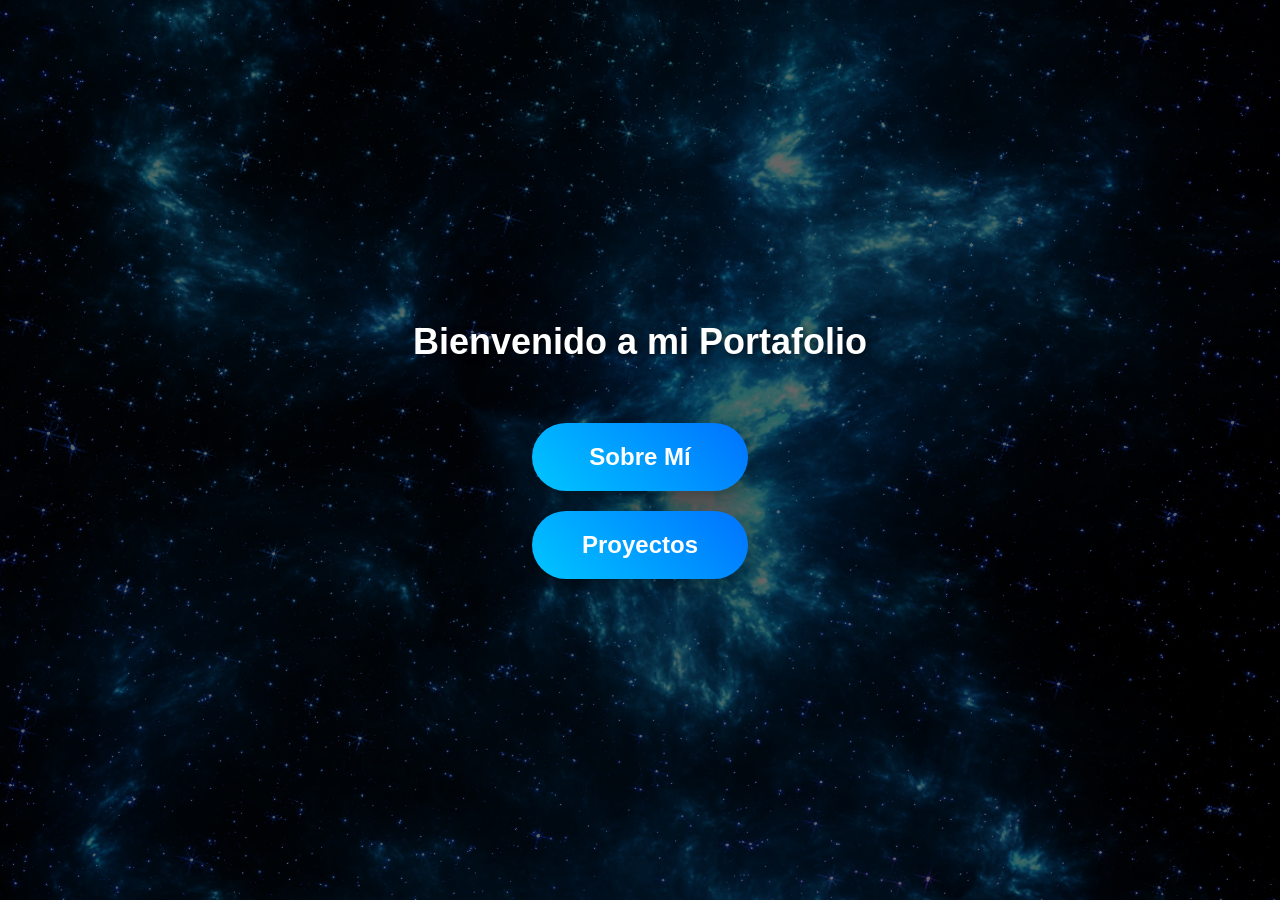
==== index.html @ a70ae14e "Primer commit: proyecto inicial" ====
<!DOCTYPE html>
<html lang="es">
<head>
  <meta charset="UTF-8" />
  <meta name="viewport" content="width=device-width, initial-scale=1.0" />
  <title>Mi Portafolio</title>
  <link rel="stylesheet" href="css/style.css" />
</head>
<body>
  <div class="overlay">
    <div class="contenido">
      <h1 class="titulo">Bienvenido a mi Portafolio</h1>
      <div class="botones-container">
        <button class="btn" onclick="location.href='galeria.html'">Sobre Mí</button>
        <button class="btn" onclick="location.href='#'">Proyectos</button>
      </div>
    </div>
  </div>
</body>
</html>
---- css/style.css ----
/* Reinicio básico */
* {
    margin: 0;
    padding: 0;
    box-sizing: border-box;
  }
  
  /* Fondo con imagen */
  body {
    background-image: url("../img/fondo.jpeg");
    background-size: cover;
    background-position: center;
    background-repeat: no-repeat;
    height: 100vh;
    font-family: 'Segoe UI', Tahoma, Geneva, Verdana, sans-serif;
    display: flex;
    align-items: center;
    justify-content: center;
  }
  
  /* Filtro de fondo para oscurecer un poco la imagen */
  .overlay {
    background-color: rgba(0, 0, 0, 0.6);
    width: 100%;
    height: 100%;
    display: flex;
    align-items: center;
    justify-content: center;
  }
  /* Contenedor general de contenido */
  .contenido {
    display: flex;
    flex-direction: column;
    align-items: center;
    width: 100%;
    padding: 40px 20px;
    gap: 60px; /* Espacio entre título y botones */
  }
  
  /* Estilo del título */
  .titulo {
    font-size: 36px;
    color: white;
    text-shadow: 2px 2px 8px rgba(0, 0, 0, 0.7);
  }
  
  /* Responsive del título */
  @media screen and (max-width: 600px) {
    .titulo {
      font-size: 28px;
    }
  }
  
  
  /* Contenedor de botones */
  .botones-container {
    display: flex;
    flex-direction: column;
    gap: 20px;
  }
  
  /* Botones con efecto */
  .btn {
    padding: 20px 50px;
    font-size: 24px;
    font-weight: bold;
    border: none;
    border-radius: 50px;
    background: linear-gradient(45deg, #00c6ff, #0072ff);
    color: white;
    cursor: pointer;
    box-shadow: 0 8px 25px rgba(0, 0, 0, 0.4);
    transition: all 0.3s ease-in-out;
  }
  
  .btn:hover {
    transform: scale(1.1);
    box-shadow: 0 12px 25px rgba(0, 0, 0, 0.4);
    background: linear-gradient(45deg, #ff6a00, #ee0979);
  }
  
  @media screen and (max-width: 600px) {
    .btn {
      font-size: 20px;
      padding: 18px 40px;
    }
  
    .botones-container {
      gap: 20px;
    }
  }
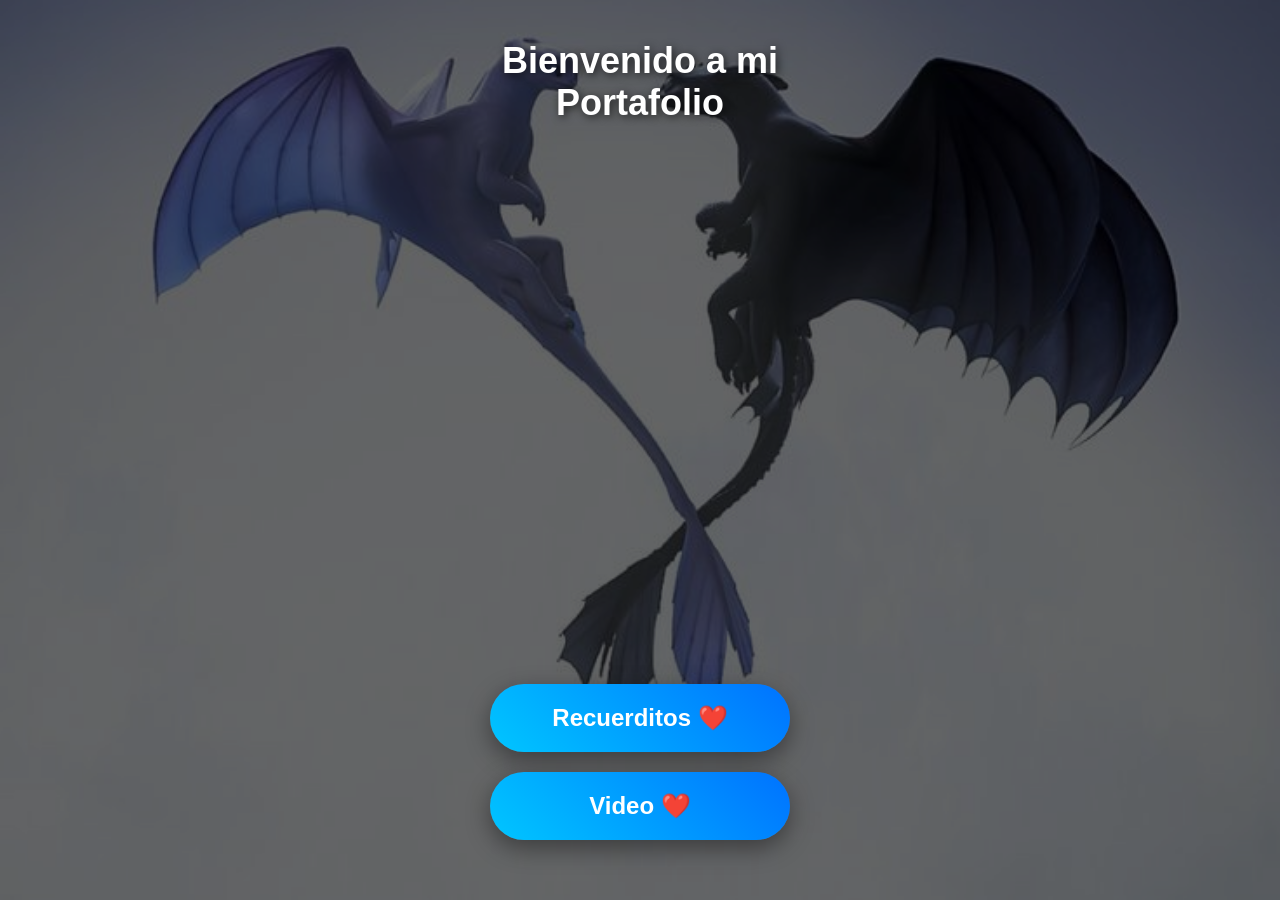
==== commit 067d1e97: "seguimos trabajando 3" ====
--- a/index.html
+++ b/index.html
@@ -11,8 +11,8 @@
     <div class="contenido">
       <h1 class="titulo">Bienvenido a mi Portafolio</h1>
       <div class="botones-container">
-        <button class="btn" onclick="location.href='galeria.html'">Sobre Mí</button>
-        <button class="btn" onclick="location.href='#'">Proyectos</button>
+        <button class="btn" onclick="location.href='galeria.html'">Recuerditos ❤️</button>
+        <button class="btn" onclick="location.href='#'">Video ❤️</button>
       </div>
     </div>
   </div>
--- a/css/style.css
+++ b/css/style.css
@@ -1,94 +1,100 @@
 /* Reinicio básico */
 * {
-    margin: 0;
-    padding: 0;
-    box-sizing: border-box;
+  margin: 0;
+  padding: 0;
+  box-sizing: border-box;
+}
+
+/* Fondo con imagen */
+body {
+  background-image: url("../img/fondo1.jpg");
+  background-size: cover;
+  background-position: center;
+  background-repeat: no-repeat;
+  height: 100vh;
+  font-family: 'Segoe UI', Tahoma, Geneva, Verdana, sans-serif;
+  display: flex;
+  align-items: center;
+  justify-content: center;
+}
+
+/* Filtro de fondo para oscurecer un poco la imagen */
+.overlay {
+  background-color: rgba(0, 0, 0, 0.6);
+  width: 100%;
+  height: 100%;
+  display: flex;
+  align-items: center;
+  justify-content: center;
+}
+
+/* Contenedor general de contenido */
+.contenido {
+  display: flex;
+  flex-direction: column;
+  justify-content: space-between; /* Importante para separar arriba y abajo */
+  align-items: center;
+  height: 100vh; /* Ocupa toda la pantalla */
+  width: 100%;
+  max-width: 400px; /* Para que no quede muy ancho en móviles grandes */
+  padding: 40px 20px;
+  box-sizing: border-box;
+}
+
+/* Estilo del título */
+.titulo {
+  font-size: 36px;
+  color: white;
+  text-shadow: 2px 2px 8px rgba(0, 0, 0, 0.7);
+  text-align: center;
+  /* Para que quede en la parte superior, no necesita margin */
+}
+
+/* Contenedor de botones */
+.botones-container {
+  display: flex;
+  flex-direction: column;
+  gap: 20px;
+  width: 100%; /* que ocupen ancho completo */
+  margin-bottom: 20px; /* un poco de margen abajo */
+}
+
+/* Botones con efecto */
+.btn {
+  padding: 20px 50px;
+  font-size: 24px;
+  font-weight: bold;
+  border: none;
+  border-radius: 50px;
+  background: linear-gradient(45deg, #00c6ff, #0072ff);
+  color: white;
+  cursor: pointer;
+  box-shadow: 0 8px 25px rgba(0, 0, 0, 0.4);
+  transition: all 0.3s ease-in-out;
+  width: 100%; /* que el botón ocupe todo el ancho del contenedor */
+  max-width: 300px; /* para que no sea demasiado ancho */
+  margin: 0 auto; /* centrar horizontal */
+}
+
+.btn:hover {
+  transform: scale(1.1);
+  box-shadow: 0 12px 25px rgba(0, 0, 0, 0.4);
+  background: linear-gradient(45deg, #ff6a00, #ee0979);
+}
+
+/* Responsive */
+@media screen and (max-width: 600px) {
+  .titulo {
+    font-size: 28px;
   }
-  
-  /* Fondo con imagen */
-  body {
-    background-image: url("../img/fondo.jpeg");
-    background-size: cover;
-    background-position: center;
-    background-repeat: no-repeat;
-    height: 100vh;
-    font-family: 'Segoe UI', Tahoma, Geneva, Verdana, sans-serif;
-    display: flex;
-    align-items: center;
-    justify-content: center;
+
+  .btn {
+    font-size: 20px;
+    padding: 18px 40px;
+    max-width: 100%; /* que en móviles pequeños ocupe el ancho completo */
   }
-  
-  /* Filtro de fondo para oscurecer un poco la imagen */
-  .overlay {
-    background-color: rgba(0, 0, 0, 0.6);
-    width: 100%;
-    height: 100%;
-    display: flex;
-    align-items: center;
-    justify-content: center;
+
+  .botones-container {
+    gap: 15px;
   }
-  /* Contenedor general de contenido */
-  .contenido {
-    display: flex;
-    flex-direction: column;
-    align-items: center;
-    width: 100%;
-    padding: 40px 20px;
-    gap: 60px; /* Espacio entre título y botones */
-  }
-  
-  /* Estilo del título */
-  .titulo {
-    font-size: 36px;
-    color: white;
-    text-shadow: 2px 2px 8px rgba(0, 0, 0, 0.7);
-  }
-  
-  /* Responsive del título */
-  @media screen and (max-width: 600px) {
-    .titulo {
-      font-size: 28px;
-    }
-  }
-  
-  
-  /* Contenedor de botones */
-  .botones-container {
-    display: flex;
-    flex-direction: column;
-    gap: 20px;
-  }
-  
-  /* Botones con efecto */
-  .btn {
-    padding: 20px 50px;
-    font-size: 24px;
-    font-weight: bold;
-    border: none;
-    border-radius: 50px;
-    background: linear-gradient(45deg, #00c6ff, #0072ff);
-    color: white;
-    cursor: pointer;
-    box-shadow: 0 8px 25px rgba(0, 0, 0, 0.4);
-    transition: all 0.3s ease-in-out;
-  }
-  
-  .btn:hover {
-    transform: scale(1.1);
-    box-shadow: 0 12px 25px rgba(0, 0, 0, 0.4);
-    background: linear-gradient(45deg, #ff6a00, #ee0979);
-  }
-  
-  @media screen and (max-width: 600px) {
-    .btn {
-      font-size: 20px;
-      padding: 18px 40px;
-    }
-  
-    .botones-container {
-      gap: 20px;
-    }
-  }
-  
-  
-  +}
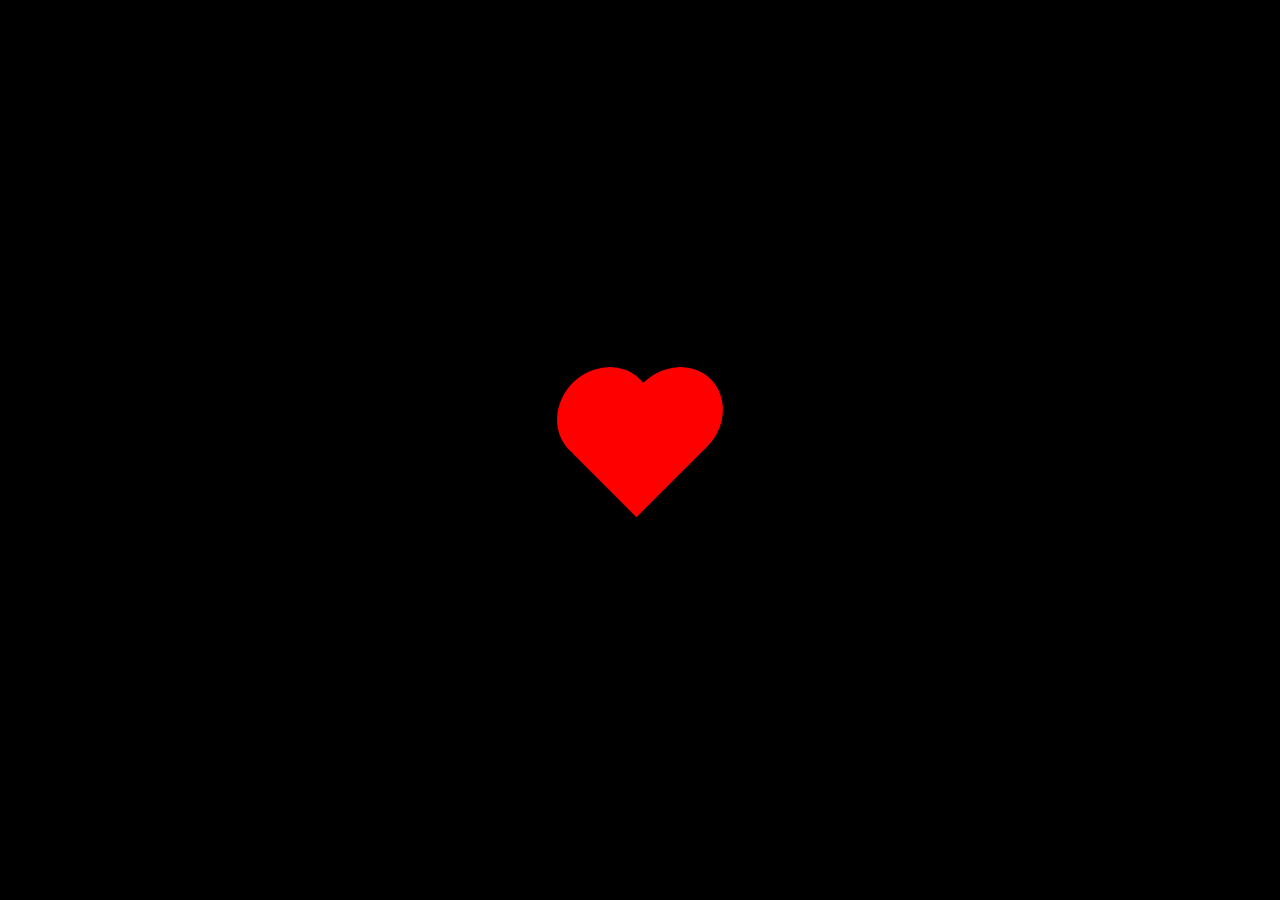
==== commit fb7c94f2: "seguimos trabajando 4" ====
--- a/index.html
+++ b/index.html
@@ -5,16 +5,35 @@
   <meta name="viewport" content="width=device-width, initial-scale=1.0" />
   <title>Mi Portafolio</title>
   <link rel="stylesheet" href="css/style.css" />
+  <link href="https://fonts.googleapis.com/css2?family=Dancing+Script:wght@400;600&display=swap" rel="stylesheet">
 </head>
 <body>
+    <!-- 🖤 PRELOADER -->
+    <div id="preloader">
+      <div class="corazon"></div>
+    </div>
+
   <div class="overlay">
     <div class="contenido">
-      <h1 class="titulo">Bienvenido a mi Portafolio</h1>
+      <h1 class="titulo">Preciosa bella, me encantas 😍</h1>
       <div class="botones-container">
-        <button class="btn" onclick="location.href='galeria.html'">Recuerditos ❤️</button>
-        <button class="btn" onclick="location.href='#'">Video ❤️</button>
+        <button class="btn" onclick="location.href='galeria.html'">Recuerditos 🎞️❤️</button>
+        <button class="btn" onclick="location.href='#'">Video 🎥❤️</button>
       </div>
     </div>
   </div>
+
+  <!-- SCRIPT PARA OCULTAR PRELOADER -->
+  <script>
+    window.addEventListener('load', () => {
+      const preloader = document.getElementById('preloader');
+      setTimeout(() => {
+        preloader.classList.add('fade-out');
+        setTimeout(() => {
+          preloader.style.display = 'none';
+        }, 1000); // tiempo del desvanecimiento
+      }, 2000); // tiempo que se muestra el preloader antes de desvanecer (2s)
+    });
+  </script>
 </body>
 </html>
--- a/css/style.css
+++ b/css/style.css
@@ -4,6 +4,70 @@
   padding: 0;
   box-sizing: border-box;
 }
+
+/* ============================= */
+/* 🌌 PRELOADER */
+/* ============================= */
+#preloader {
+  position: fixed;
+  top: 0;
+  left: 0;
+  width: 100%;
+  height: 100%;
+  background-color: #000;
+  display: flex;
+  justify-content: center;
+  align-items: center;
+  z-index: 9999;
+  transition: opacity 1s ease, visibility 1s ease;
+}
+
+/* Animación de desvanecimiento */
+#preloader.fade-out {
+  opacity: 0;
+  visibility: hidden;
+}
+
+/* ❤️ Corazón animado */
+.corazon {
+  position: relative;
+  width: 100px;
+  height: 90px;
+  background: red;
+  transform: rotate(-45deg);
+  animation: latido 1s infinite;
+}
+
+/* Parte superior del corazón (izquierda y derecha) */
+.corazon::before,
+.corazon::after {
+  content: "";
+  position: absolute;
+  width: 100px;
+  height: 90px;
+  background: red;
+  border-radius: 50%;
+}
+
+.corazon::before {
+  top: -50px;
+  left: 0;
+}
+
+.corazon::after {
+  left: 50px;
+  top: 0;
+}
+
+/* Animación del latido */
+@keyframes latido {
+  0% { transform: rotate(-45deg) scale(1); }
+  25% { transform: rotate(-45deg) scale(1.1); }
+  50% { transform: rotate(-45deg) scale(1); }
+  75% { transform: rotate(-45deg) scale(1.1); }
+  100% { transform: rotate(-45deg) scale(1); }
+}
+
 
 /* Fondo con imagen */
 body {
@@ -47,6 +111,8 @@
   color: white;
   text-shadow: 2px 2px 8px rgba(0, 0, 0, 0.7);
   text-align: center;
+  font-family: 'Dancing Script', cursive;
+  color: #fff;
   /* Para que quede en la parte superior, no necesita margin */
 }
 
